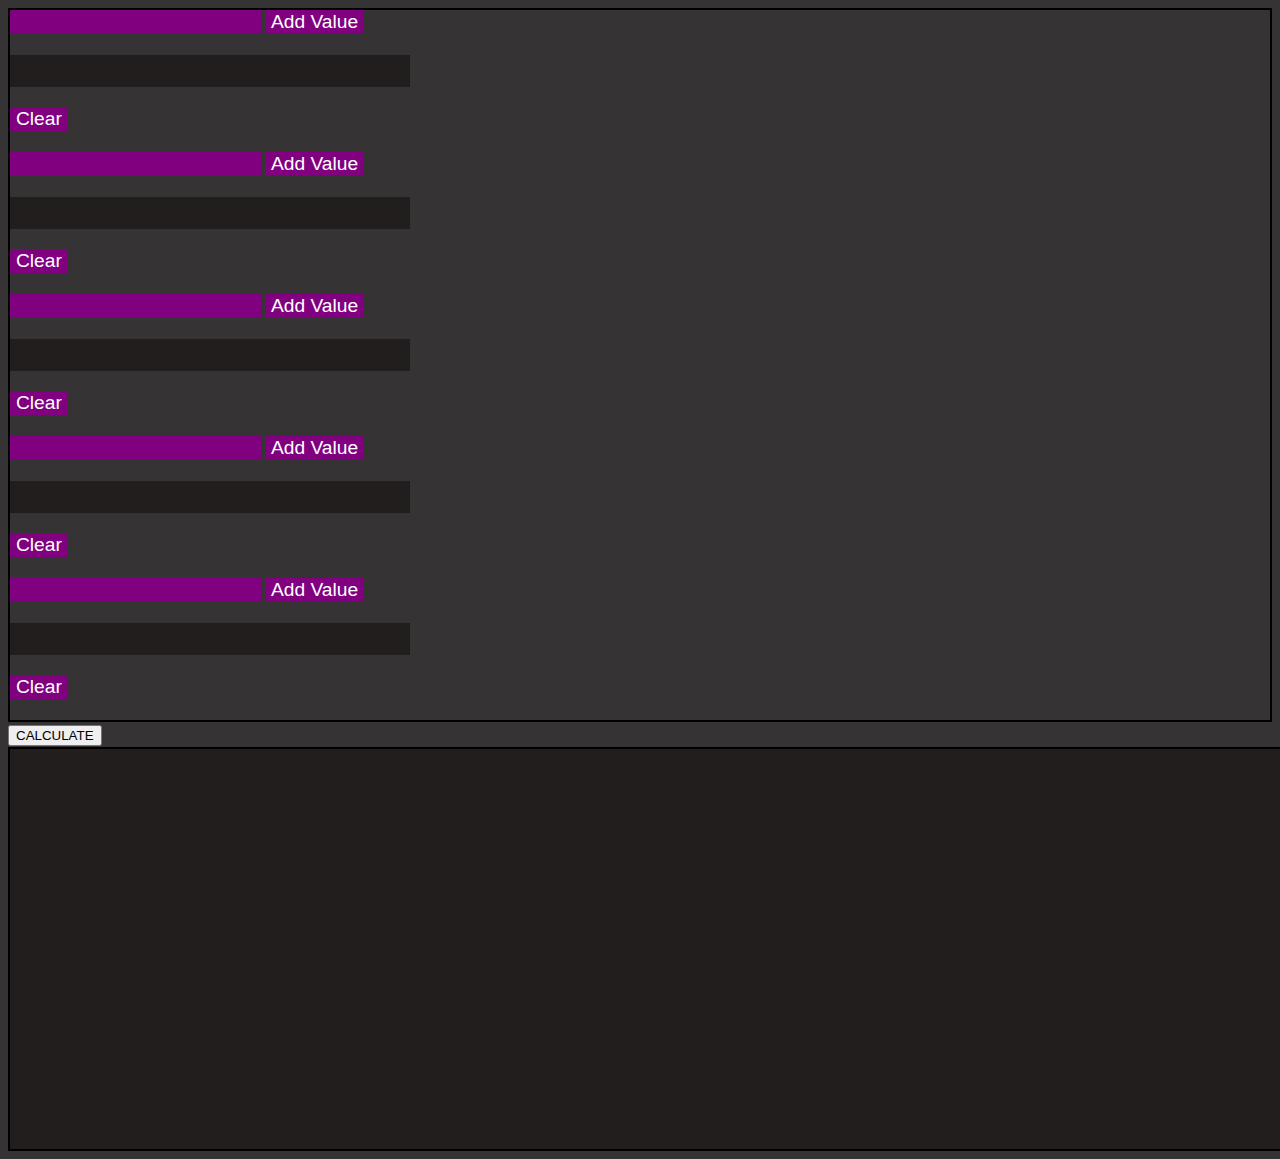
==== Combinations/index.html @ 45200e62 "Best code I've ever written in my life." ====
<!DOCTYPE html>
<html lang="en">
<head>
    <meta charset="UTF-8">
    <meta http-equiv="X-UA-Compatible" content="IE=edge">
    <meta name="viewport" content="width=device-width, initial-scale=1.0">
    <title>Combinations</title>
    <link rel="stylesheet" href="styles.css">
    
</head>
<body>
    <div>
        <form onsubmit="return push(0)">
            <input id="text0" type="text">
            <input type="submit" value='Add Value'>
            <h2 id='output0'></h2>
        </form>


            <form onsubmit="clear(0); return false; ">
                <input type="submit" value="Clear">
            </form>


        <form onsubmit="return push(1)">
            <input id="text1" type="text">
            <input type="submit" value='Add Value'>
            <h2 id='output1'></h2>
        </form>


        <form onsubmit="return clear(1)" class="submit">
            <input type="submit" value="Clear">
        </form>


        <form onsubmit="return push(2)">
            <input id="text2" type="text">
            <input type="submit" value='Add Value'>
            <h2 id='output2'></h2>
        </form>


        <form onsubmit="return clear(2)" class="submit">
            <input type="submit" value="Clear">
        </form>


        <form onsubmit="return push(3)">
            <input id="text3" type="text">
            <input type="submit" value='Add Value'>
            <h2 id='output3'></h2>
        </form>


        <form onsubmit="return clear(3)" class="submit">
            <input type="submit" value="Clear">
        </form>

        <form onsubmit="return push(4)">
            <input id="text4" type="text">
            <input type="submit" value='Add Value'>
            <h2 id='output4'></h2>
        </form>

        <form onsubmit="return clear(4)" class="submit">
            <input type="submit" value="Clear">
        </form>
    </div>


    <button type='button' id='calculate'>
        CALCULATE
    </button>


    <div class='values' id='values'>

    </div>

    <script src='main.js'></script>
</body>
</html>
---- Combinations/styles.css ----
@import url('https://fonts.googleapis.com/css2?family=Poppins:wght@300&display=swap');


body {
    background: rgb(53, 51, 51);
    font-family: Poppins;
}


input {
    background: purple;
    border: none;
    color: white;
    font-size: larger;
}

div {
    display: block;
    justify-content: center;
    align-items: center;
    border: 2px black solid;
}

form {
    margin-bottom: 20px;
    
}

#output0, #output1, #output2, #output3, #output4 {
    background:rgb(34, 30, 30);
    display: inline;
    color: white;
    display: block;
    width: 400px;
    height: 2rem;
    
}


.values {
    background: rgb(34, 30, 30);
    width: 100vw;
    height: 400px;
    white-space: pre-wrap;
    color: white;
}
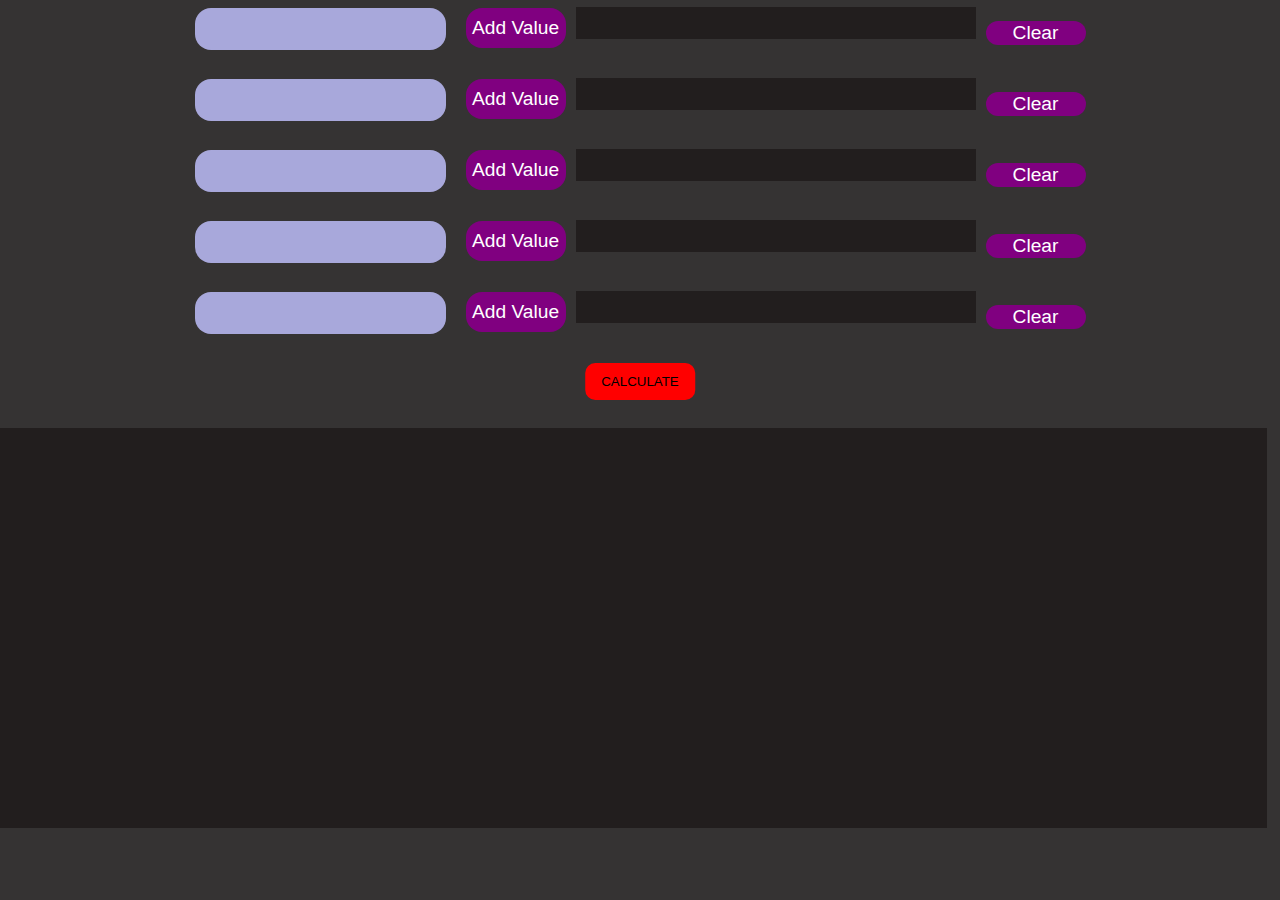
==== commit 7e533c5f: "styled it up" ====
--- a/Combinations/index.html
+++ b/Combinations/index.html
@@ -10,62 +10,48 @@
 </head>
 <body>
     <div>
-        <form onsubmit="return push(0)">
-            <input id="text0" type="text">
-            <input type="submit" value='Add Value'>
-            <h2 id='output0'></h2>
-        </form>
-
-
-            <form onsubmit="clear(0); return false; ">
-                <input type="submit" value="Clear">
+        <div class="wrapper">
+            <form onsubmit="return push(0)">
+                <input id="text0" type="text">
+                <input type="submit" value='Add Value'>
+                <h2 id='output0'></h2>
             </form>
-
-
-        <form onsubmit="return push(1)">
-            <input id="text1" type="text">
-            <input type="submit" value='Add Value'>
-            <h2 id='output1'></h2>
-        </form>
-
-
-        <form onsubmit="return clear(1)" class="submit">
-            <input type="submit" value="Clear">
-        </form>
-
-
-        <form onsubmit="return push(2)">
-            <input id="text2" type="text">
-            <input type="submit" value='Add Value'>
-            <h2 id='output2'></h2>
-        </form>
-
-
-        <form onsubmit="return clear(2)" class="submit">
-            <input type="submit" value="Clear">
-        </form>
-
-
-        <form onsubmit="return push(3)">
-            <input id="text3" type="text">
-            <input type="submit" value='Add Value'>
-            <h2 id='output3'></h2>
-        </form>
-
-
-        <form onsubmit="return clear(3)" class="submit">
-            <input type="submit" value="Clear">
-        </form>
-
-        <form onsubmit="return push(4)">
-            <input id="text4" type="text">
-            <input type="submit" value='Add Value'>
-            <h2 id='output4'></h2>
-        </form>
-
-        <form onsubmit="return clear(4)" class="submit">
-            <input type="submit" value="Clear">
-        </form>
+                <form onsubmit="return clear(0)" id='clear0'>
+                    <input type="submit" value="Clear" class='clear'>
+                </form>
+            <form onsubmit="return push(1)">
+                <input id="text1" type="text">
+                <input type="submit" value='Add Value'>
+                <h2 id='output1'></h2>
+            </form>
+            <form onsubmit="return clear(1)" id='clear1'>
+                <input type="submit" value="Clear" class='clear'>
+            </form>
+            <form onsubmit="return push(2)">
+                <input id="text2" type="text">
+                <input type="submit" value='Add Value'>
+                <h2 id='output2'></h2>
+            </form>
+            <form onsubmit="return clear(2)" id='clear2'>
+                <input type="submit" value="Clear" class='clear'>
+            </form>
+            <form onsubmit="return push(3)">
+                <input id="text3" type="text">
+                <input type="submit" value='Add Value'>
+                <h2 id='output3'></h2>
+            </form>
+            <form onsubmit="return clear(3)" id='clear3'>
+                <input type="submit" value="Clear" class='clear'>
+            </form>
+            <form onsubmit="return push(4)">
+                <input id="text4" type="text">
+                <input type="submit" value='Add Value'>
+                <h2 id='output4'></h2>
+            </form>
+            <form onsubmit="return clear(4)" id='clear'>
+                <input type="submit" value="Clear" class='clear'>
+            </form>
+        </div>
     </div>
 
 
--- a/Combinations/styles.css
+++ b/Combinations/styles.css
@@ -1,28 +1,89 @@
 @import url('https://fonts.googleapis.com/css2?family=Poppins:wght@300&display=swap');
-
-
+@keyframes rainbow-bg{
+    100%,0%{
+        background-color: rgb(243, 86, 86);
+    }
+    8%{
+        background-color: rgb(255, 172, 89);
+    }
+    16%{
+        background-color: rgb(248, 248, 88);
+    }
+    25%{
+        background-color: rgb(171, 247, 96);
+    }
+    33%{
+        background-color: rgb(104, 253, 104);
+    }
+    41%{
+        background-color: rgb(104, 255, 180);
+    }
+    50%{
+        background-color: rgb(109, 255, 255);
+    }
+    58%{
+        background-color: rgb(97, 176, 255);
+    }
+    66%{
+        background-color: rgb(102, 102, 255);
+    }
+    75%{
+        background-color: rgb(182, 118, 247);
+    }
+    83%{
+        background-color: rgb(250, 109, 250);
+    }
+    91%{
+        background-color: rgb(255, 117, 186)a;
+    }
+}
+:root {
+    --scrollbar-width: 10px;
+    --scrollbar-spacing: 3px;
+}
 body {
     background: rgb(53, 51, 51);
     font-family: Poppins;
+    overflow-x: hidden;
+    
 }
 
+::-webkit-scrollbar {
+    width: var(--scrollbar-width);
 
+}
+
+::-webkit-scrollbar-track {
+    background:rgb(27, 25, 25);
+}
+
+::-webkit-scrollbar-thumb {
+    background: rgb(95, 87, 87);
+    border-radius: 10px;
+}
 input {
     background: purple;
     border: none;
     color: white;
     font-size: larger;
+    margin: 0 10px;
+    max-height: 2.5rem;
+    width: 100px;
+    border-radius: 1rem;
 }
 
-div {
-    display: block;
-    justify-content: center;
-    align-items: center;
-    border: 2px black solid;
+input[type='text'] {
+    background: rgb(168, 168, 219);
+    width: initial
+}
+
+h2 {
+    margin-top: -1px;
 }
 
 form {
     margin-bottom: 20px;
+    display: flex;
     
 }
 
@@ -30,17 +91,57 @@
     background:rgb(34, 30, 30);
     display: inline;
     color: white;
-    display: block;
+    display: inline-block;
     width: 400px;
     height: 2rem;
     
 }
 
+.submit {
+    margin-top: -20px;
+    height: 30px;
+}
+.wrapper {
+    display: grid;
+    grid-template-columns: auto auto;
+    justify-content: center;
+    align-items: center;
+}
 
 .values {
     background: rgb(34, 30, 30);
-    width: 100vw;
+    width: calc(100vw - (var(--scrollbar-width) + var(--scrollbar-spacing)));
     height: 400px;
+    margin-top: -20px;
     white-space: pre-wrap;
     color: white;
-}+    overflow: scroll;
+    overflow-x: hidden;
+    position: absolute;
+    text-align: center;
+    left: 0;
+    
+}
+
+
+#calculate {
+    margin-left: 50%;
+    transform: translate(-50%);
+    padding: 0.7rem 1rem;
+    background: red;
+    margin-bottom: 3rem;
+    border: none;
+    border-radius: 10px;
+    animation-name: rainbow-bg;
+    animation-duration: 10s;
+    animation-direction: alternate-reverse;
+    animation-timing-function: linear;
+    animation-iteration-count: infinite;
+    transition: all 1s ease;
+}
+
+
+#calculate:hover {
+    transform: scale(1.2);
+    margin-left: 45%;
+}
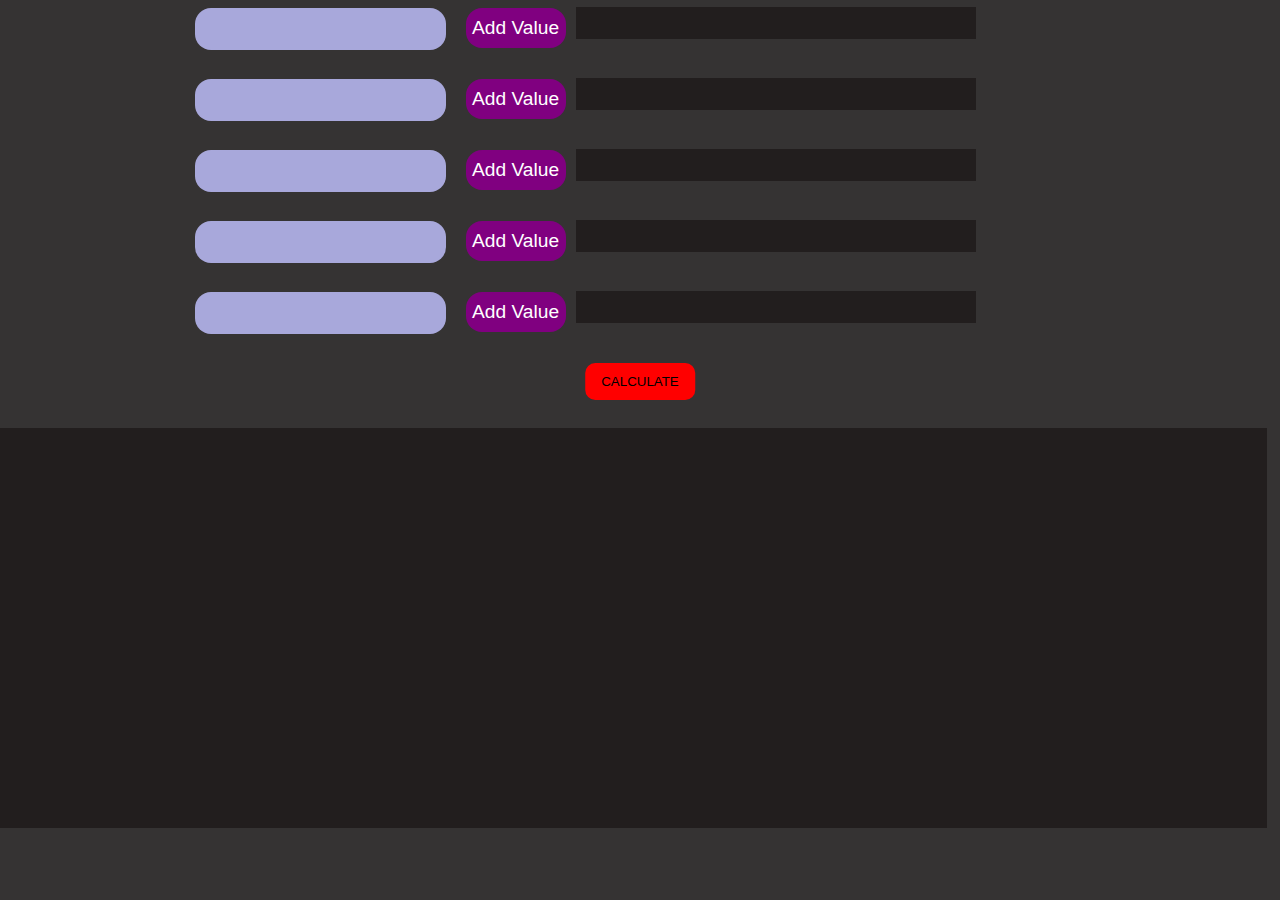
==== commit 21c9b99f: "css stuff, removed clear btn for now." ====
--- a/Combinations/index.html
+++ b/Combinations/index.html
@@ -16,7 +16,8 @@
                 <input type="submit" value='Add Value'>
                 <h2 id='output0'></h2>
             </form>
-                <form onsubmit="return clear(0)" id='clear0'>
+                <form onsubmit="clear(0)" id='clear0'>
+                    
                     <input type="submit" value="Clear" class='clear'>
                 </form>
             <form onsubmit="return push(1)">
@@ -24,7 +25,7 @@
                 <input type="submit" value='Add Value'>
                 <h2 id='output1'></h2>
             </form>
-            <form onsubmit="return clear(1)" id='clear1'>
+            <form onsubmit="clear(1)" id='clear1'>
                 <input type="submit" value="Clear" class='clear'>
             </form>
             <form onsubmit="return push(2)">
--- a/Combinations/styles.css
+++ b/Combinations/styles.css
@@ -144,4 +144,10 @@
 #calculate:hover {
     transform: scale(1.2);
     margin-left: 45%;
+    color: white;
+    box-shadow: 5px 10px rgb(241, 233, 233);
 }
+
+#clear0, #clear1, #clear2, #clear3, #clear {
+    visibility: hidden;
+}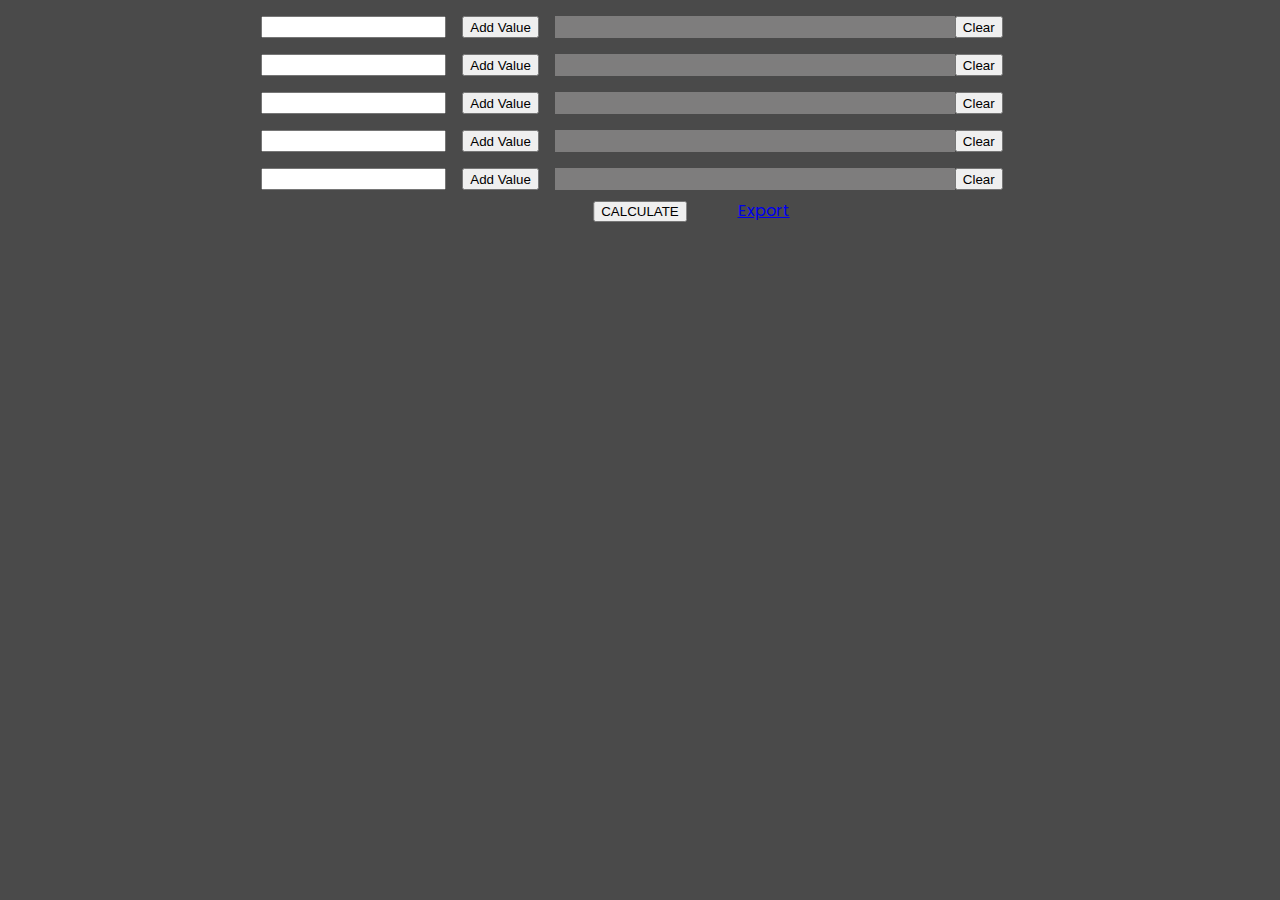
==== commit d913f210: "." ====
--- a/Combinations/index.html
+++ b/Combinations/index.html
@@ -5,6 +5,7 @@
     <meta http-equiv="X-UA-Compatible" content="IE=edge">
     <meta name="viewport" content="width=device-width, initial-scale=1.0">
     <title>Combinations</title>
+    <link rel="stylesheet" href="https://raw.githubusercontent.com/necolas/normalize.css/master/normalize.css">
     <link rel="stylesheet" href="styles.css">
     
 </head>
@@ -14,44 +15,38 @@
             <form onsubmit="return push(0)">
                 <input id="text0" type="text">
                 <input type="submit" value='Add Value'>
-                <h2 id='output0'></h2>
+                <div id='output0' class='output'></div>
+                <input type="reset" value="Clear" onclick='emptyarray(0)'>
             </form>
-                <form onsubmit="clear(0)" id='clear0'>
-                    
-                    <input type="submit" value="Clear" class='clear'>
-                </form>
+            
             <form onsubmit="return push(1)">
                 <input id="text1" type="text">
                 <input type="submit" value='Add Value'>
-                <h2 id='output1'></h2>
+                <div id='output1' class='output'></div>
+                <input type="reset" value="Clear" onclick='emptyarray(1)'>
             </form>
-            <form onsubmit="clear(1)" id='clear1'>
-                <input type="submit" value="Clear" class='clear'>
-            </form>
+           
             <form onsubmit="return push(2)">
                 <input id="text2" type="text">
                 <input type="submit" value='Add Value'>
-                <h2 id='output2'></h2>
+                <div id='output2' class='output'> </div>
+                <input type="reset" value="Clear" onclick='emptyarray(2)'>
             </form>
-            <form onsubmit="return clear(2)" id='clear2'>
-                <input type="submit" value="Clear" class='clear'>
-            </form>
+            
             <form onsubmit="return push(3)">
                 <input id="text3" type="text">
                 <input type="submit" value='Add Value'>
-                <h2 id='output3'></h2>
+                <div id='output3' class='output'></div>
+                <input type="reset" value="Clear" onclick='emptyarray(3)'>
             </form>
-            <form onsubmit="return clear(3)" id='clear3'>
-                <input type="submit" value="Clear" class='clear'>
-            </form>
+            
             <form onsubmit="return push(4)">
                 <input id="text4" type="text">
                 <input type="submit" value='Add Value'>
-                <h2 id='output4'></h2>
+                <div id='output4' class='output'></div>
+                <input type="reset" value="Clear" onclick='emptyarray(4)'>
             </form>
-            <form onsubmit="return clear(4)" id='clear'>
-                <input type="submit" value="Clear" class='clear'>
-            </form>
+            
         </div>
     </div>
 
@@ -60,7 +55,7 @@
         CALCULATE
     </button>
 
-
+    <a id='export' download="export.csv" href="data:text/html">Export</a>
     <div class='values' id='values'>
 
     </div>
--- a/Combinations/styles.css
+++ b/Combinations/styles.css
@@ -1,5 +1,6 @@
 @import url('https://fonts.googleapis.com/css2?family=Poppins:wght@300&display=swap');
-@keyframes rainbow-bg{
+/*
+ @keyframes rainbow-bg{
     100%,0%{
         background-color: rgb(243, 86, 86);
     }
@@ -44,13 +45,12 @@
 body {
     background: rgb(53, 51, 51);
     font-family: Poppins;
-    overflow-x: hidden;
+    overflow-x: show;
     
 }
 
 ::-webkit-scrollbar {
     width: var(--scrollbar-width);
-
 }
 
 ::-webkit-scrollbar-track {
@@ -74,7 +74,7 @@
 
 input[type='text'] {
     background: rgb(168, 168, 219);
-    width: initial
+    width: initial;
 }
 
 h2 {
@@ -145,9 +145,48 @@
     transform: scale(1.2);
     margin-left: 45%;
     color: white;
+    cursor: pointer;
     box-shadow: 5px 10px rgb(241, 233, 233);
 }
 
 #clear0, #clear1, #clear2, #clear3, #clear {
-    visibility: hidden;
-}+    visibility: show;
+} */
+
+
+:root {
+    --scrollbar-width: 1rem;
+    --scrollbar-spacing: 0.2rem;
+}
+body {
+    background-color: hsl(0, 0%, 29%);
+    font-family: Poppins;
+}
+
+.output {
+    color: white;
+    background-color: rgb(126, 125, 125);
+    width: 25em;
+}
+
+.wrapper {
+    display: flex;
+    flex-direction: column;
+    align-items: center;
+}
+input {
+    margin-right: 1rem;
+}
+
+input[type='text'] {
+    height: 1rem;
+}
+form {
+    display: flex;
+    margin: 0.5rem;
+}
+
+#calculate {
+    margin-left: 50%;
+    transform: translate(-50%);
+}
